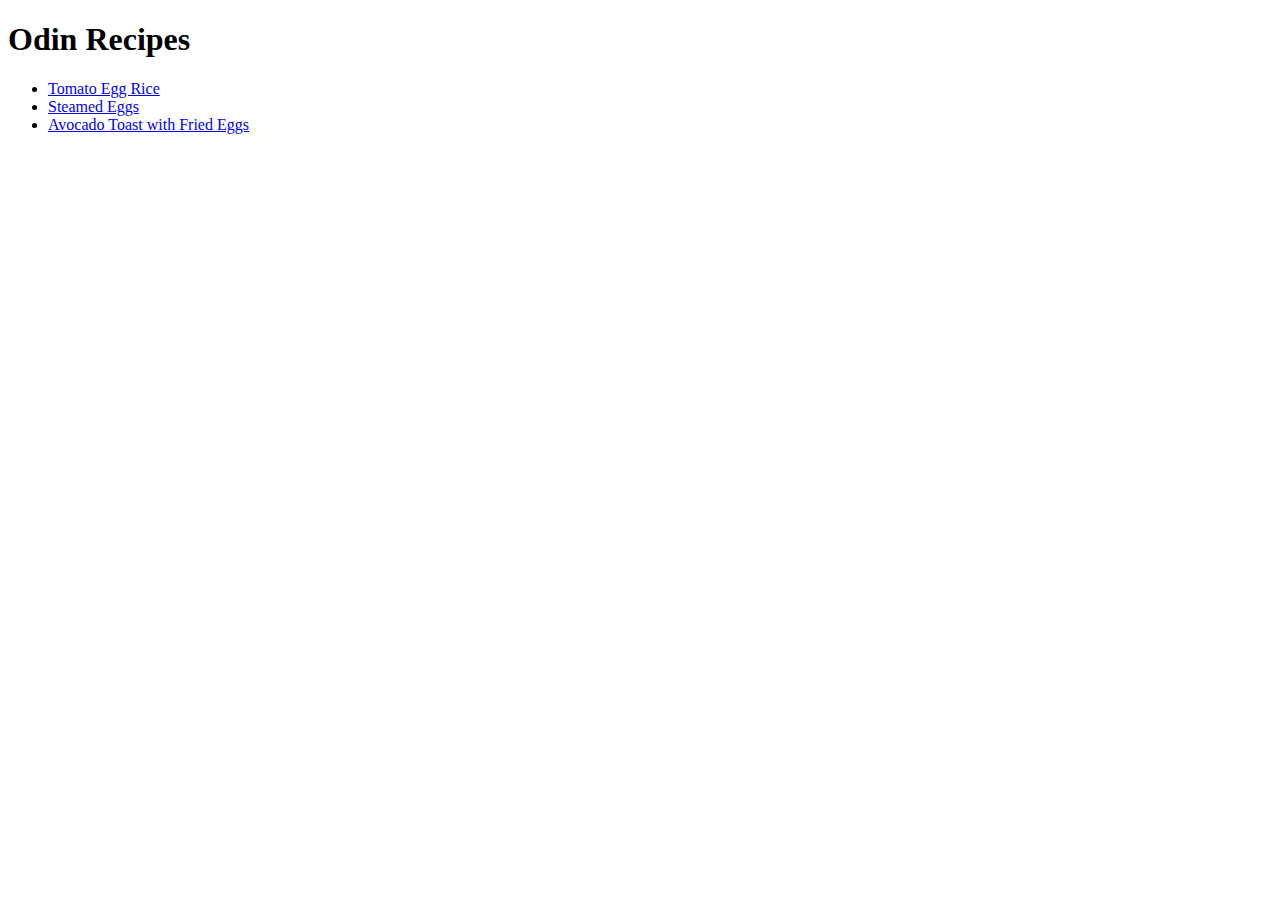
==== index.html @ ad5becdd "Save recipe homepage and all three recipes" ====
<!DOCTYPE html>

<html lang="en">
  <head>
    <meta charset="UTF-8">
  </head>
  <body>
    <h1>Odin Recipes</h1>
    <ul>
        <li><a href="recipes/tomato-egg-rice.html">Tomato Egg Rice</a></li>
        <li><a href="recipes/steamed-eggs.html">Steamed Eggs</a></li>
        <li><a href="recipes/avocado-friedegg-toast.html">Avocado Toast with Fried Eggs</a></li>
  </body>
</html>
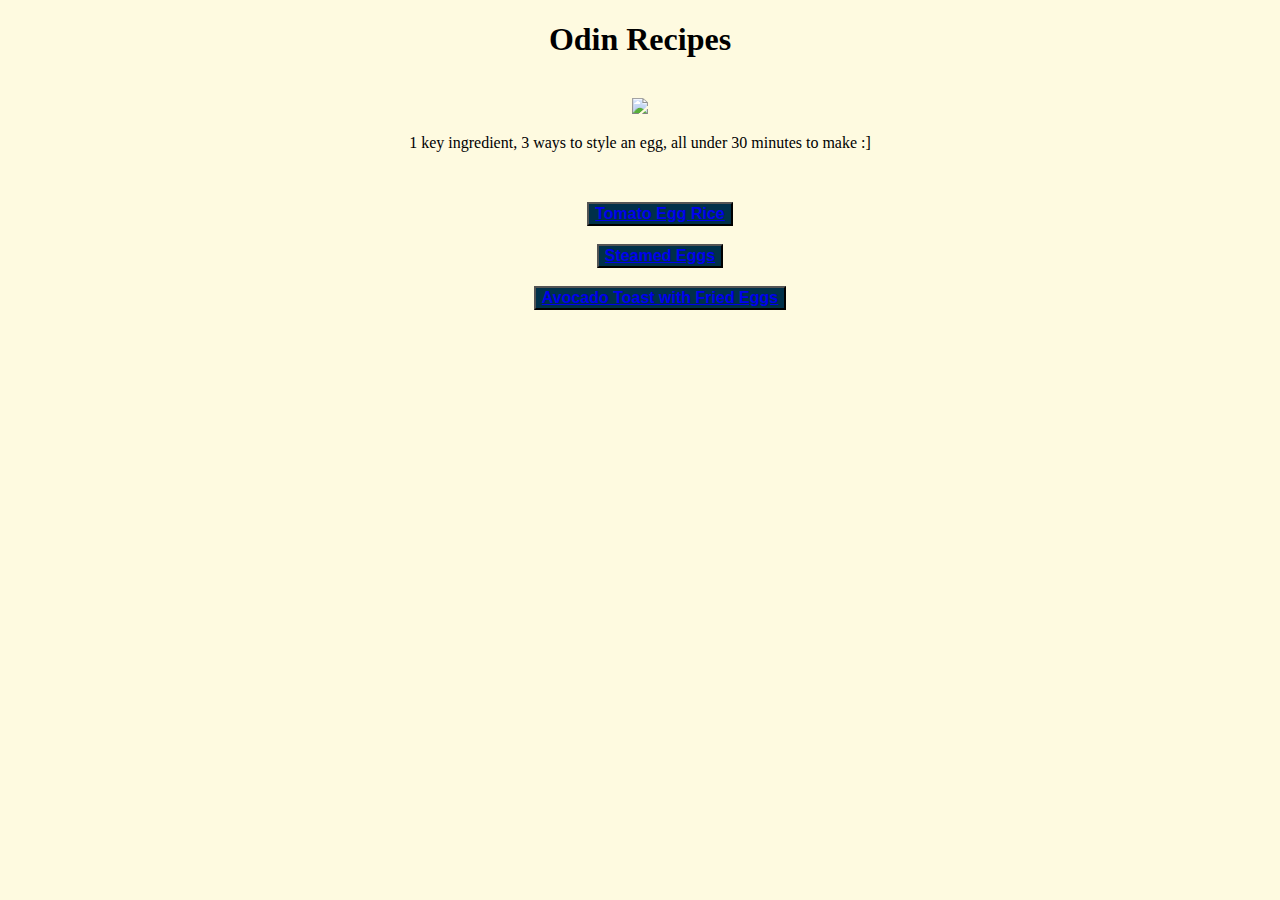
==== commit c1f73b18: "Added CSS to homepage and all three recipe pages" ====
--- a/index.html
+++ b/index.html
@@ -3,12 +3,21 @@
 <html lang="en">
   <head>
     <meta charset="UTF-8">
+    <link rel="stylesheet" href="odin-recipe-homepage.css">
   </head>
   <body>
     <h1>Odin Recipes</h1>
+    <br>
+    <img class="homepage-gif"src="https://media1.tenor.com/m/Hzz8gfExemIAAAAd/studio-ghibli.gif">
+    <p>1 key ingredient, 3 ways to style an egg, all under 30 minutes to make :]</p>
+    <br>
     <ul>
-        <li><a href="recipes/tomato-egg-rice.html">Tomato Egg Rice</a></li>
-        <li><a href="recipes/steamed-eggs.html">Steamed Eggs</a></li>
-        <li><a href="recipes/avocado-friedegg-toast.html">Avocado Toast with Fried Eggs</a></li>
+        <button><a href="recipes/tomato-egg-rice.html">Tomato Egg Rice</a></button>
+        <br>
+        <br>
+        <button><a href="recipes/steamed-eggs.html">Steamed Eggs</a></button>
+        <br>
+        <br>
+        <button><a href="recipes/avocado-friedegg-toast.html">Avocado Toast with Fried Eggs</a></button>
   </body>
 </html>
--- a/odin-recipe-homepage.css
+++ b/odin-recipe-homepage.css
@@ -0,0 +1,20 @@
+/* odin-recipe-homepage.css */
+
+body {
+    background-color: #FEFAE0;
+    font-family: Georgia, "Times New Roman", serif;
+    text-align: center;
+}
+
+button {
+    color: hsl(40, 97%, 64%);
+    background-color: rgb(0, 48, 73);
+    font-size: 16px;
+    font-weight: bold;
+}
+
+.homepage-gif {
+    height: auto;
+    width: 400px;
+}
+
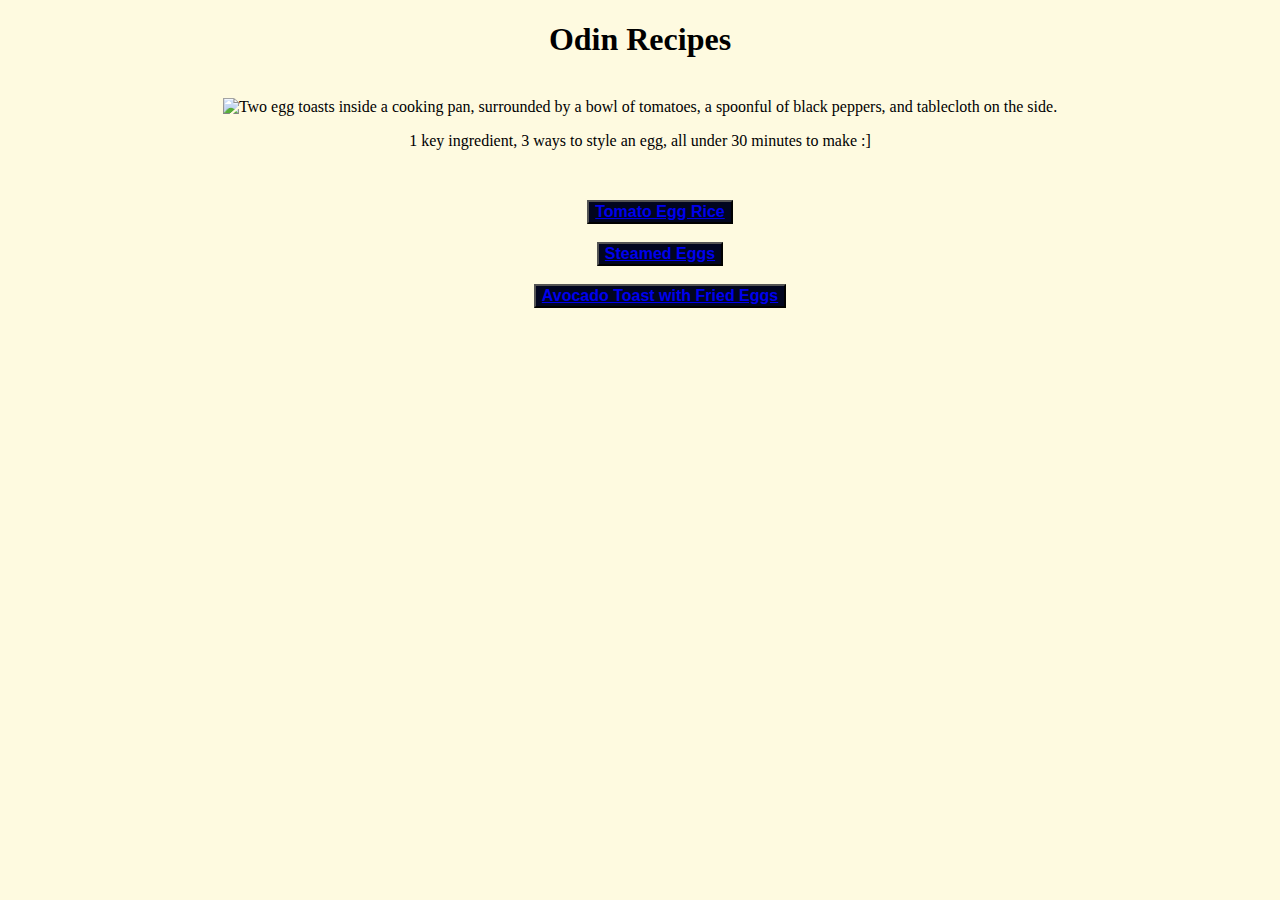
==== commit a718dde1: "Add alt text to all images and fix grammar mistakes in each recipe page's subheading text" ====
--- a/index.html
+++ b/index.html
@@ -8,7 +8,7 @@
   <body>
     <h1>Odin Recipes</h1>
     <br>
-    <img class="homepage-gif"src="https://media1.tenor.com/m/Hzz8gfExemIAAAAd/studio-ghibli.gif">
+    <img class="homepage-image"src="https://img.freepik.com/free-photo/front-view-egg-toasts-inside-pan-white-background-lunch-food-tea-meal-dish-bread-color-breakfast_140725-160565.jpg?t=st=1741880098~exp=1741883698~hmac=31991b0c9d9e5100dd6bed485dd942d4a46a9510bb773ce8f94a5971c83fc002&w=996" alt="Two egg toasts inside a cooking pan, surrounded by a bowl of tomatoes, a spoonful of black peppers, and tablecloth on the side.">
     <p>1 key ingredient, 3 ways to style an egg, all under 30 minutes to make :]</p>
     <br>
     <ul>
--- a/odin-recipe-homepage.css
+++ b/odin-recipe-homepage.css
@@ -7,13 +7,13 @@
 }
 
 button {
-    color: hsl(40, 97%, 64%);
-    background-color: rgb(0, 48, 73);
+    color: rgb(255, 255, 255);
+    background-color: hsl(232, 93.8%, 6.3%);
     font-size: 16px;
     font-weight: bold;
 }
 
-.homepage-gif {
+.homepage-image {
     height: auto;
     width: 400px;
 }
